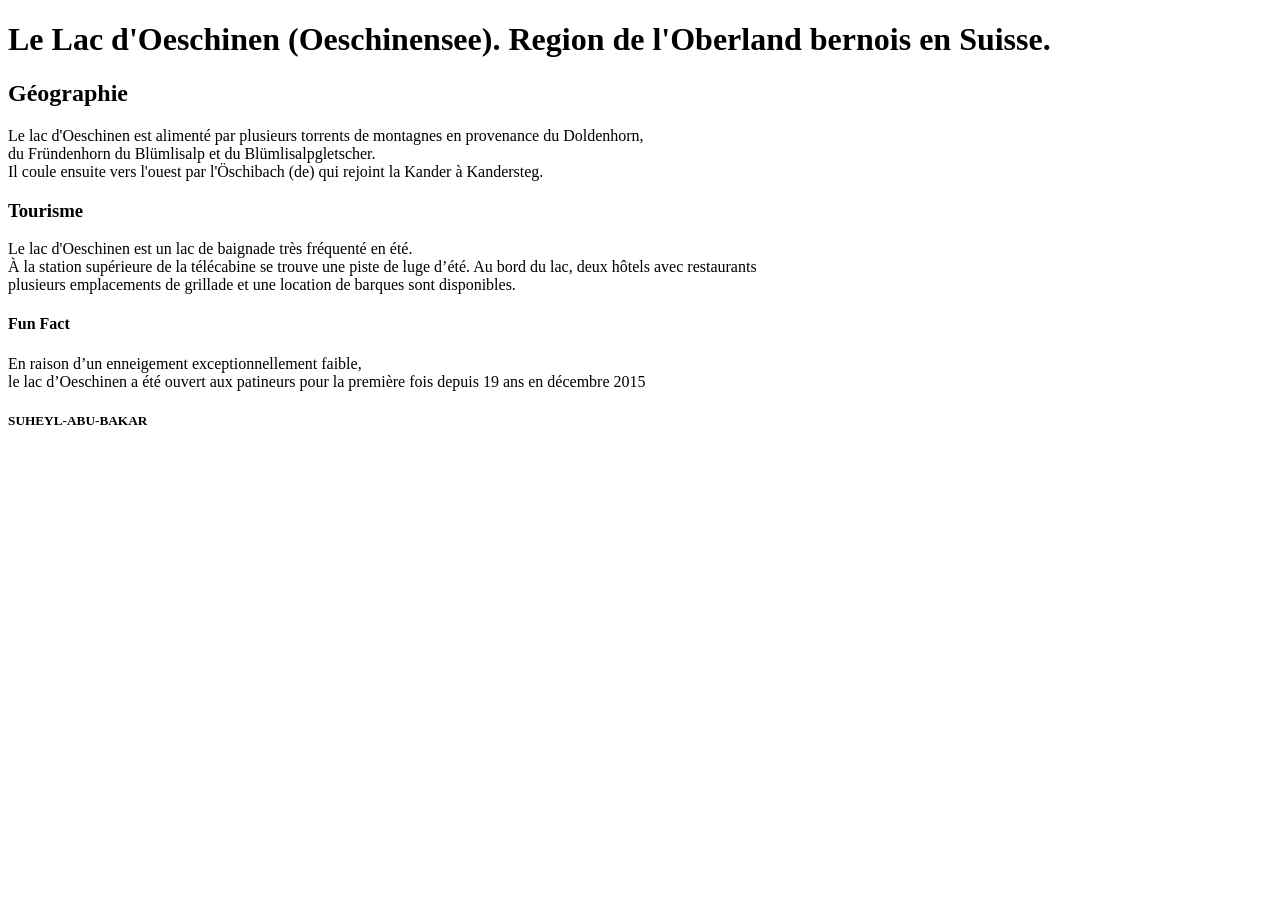
==== index.html @ c3344275 "ajout de h3 (tourisme), h4 (fun fact) et de texte" ====
<!DOCTYPE html>
<html lang="en">
<head>
    <meta charset="UTF-8">
    <meta name="viewport" content="width=device-width, initial-scale=1.0">
    <title>Site Touristique</title>
    <link rel="stylesheet" href="style.css">
</head>
<body>
    <header>
        <h1>
            Le Lac d'Oeschinen (Oeschinensee). Region de l'Oberland bernois en Suisse.
        </h1>
    </header>
    <main>
        <h2>
            Géographie
        </h2>
        <p>
        Le lac d'Oeschinen est alimenté par plusieurs torrents de montagnes en provenance du Doldenhorn,
        <br>du Fründenhorn du Blümlisalp et du Blümlisalpgletscher. 
        <br>Il coule ensuite vers l'ouest par l'Öschibach (de) qui rejoint la Kander à Kandersteg.
        </p>
        <h3>
            Tourisme
        </h3>
        <p>
            Le lac d'Oeschinen est un lac de baignade très fréquenté en été. 
            <br>À la station supérieure de la télécabine se trouve une piste de luge d’été. Au bord du lac, deux hôtels avec restaurants
            <br> plusieurs emplacements de grillade et une location de barques sont disponibles.
        </p>
        <h4>
            Fun Fact
        </h4>
        <p>En raison d’un enneigement exceptionnellement faible, 
        <br>le lac d’Oeschinen a été ouvert aux patineurs pour la première fois depuis 19 ans en décembre 2015</p>
    </main>
    <footer>
        <h5>
            SUHEYL-ABU-BAKAR
        </h5>
    </footer>
</body>
</html>
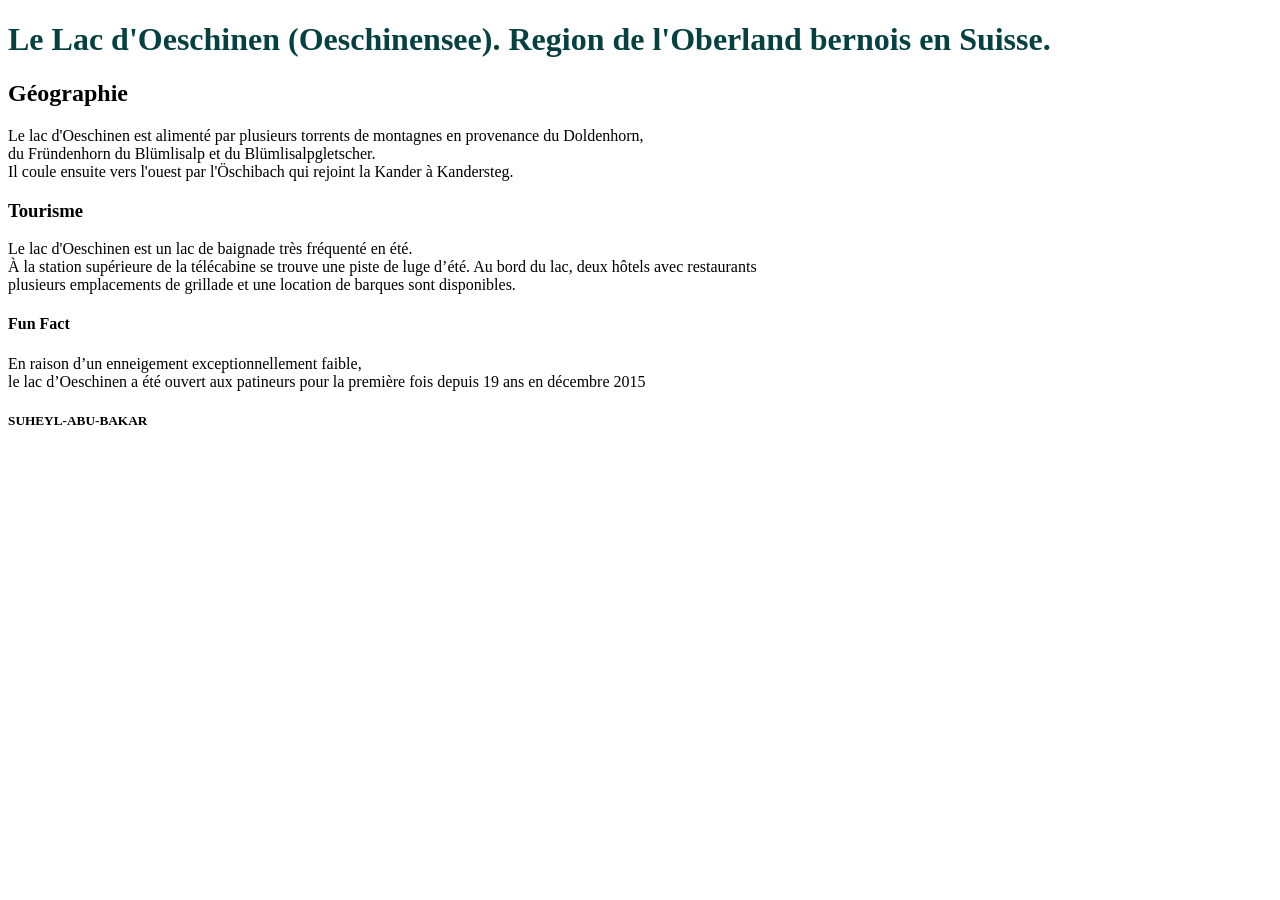
==== commit 8e2ea452: "debut de l'ajout du css" ====
--- a/index.html
+++ b/index.html
@@ -19,7 +19,7 @@
         <p>
         Le lac d'Oeschinen est alimenté par plusieurs torrents de montagnes en provenance du Doldenhorn,
         <br>du Fründenhorn du Blümlisalp et du Blümlisalpgletscher. 
-        <br>Il coule ensuite vers l'ouest par l'Öschibach (de) qui rejoint la Kander à Kandersteg.
+        <br>Il coule ensuite vers l'ouest par l'Öschibach qui rejoint la Kander à Kandersteg.
         </p>
         <h3>
             Tourisme
--- a/style.css
+++ b/style.css
@@ -0,0 +1,6 @@
+header{
+color: aquamarine;
+}
+h1{
+    color: rgb(6, 65, 65);
+}
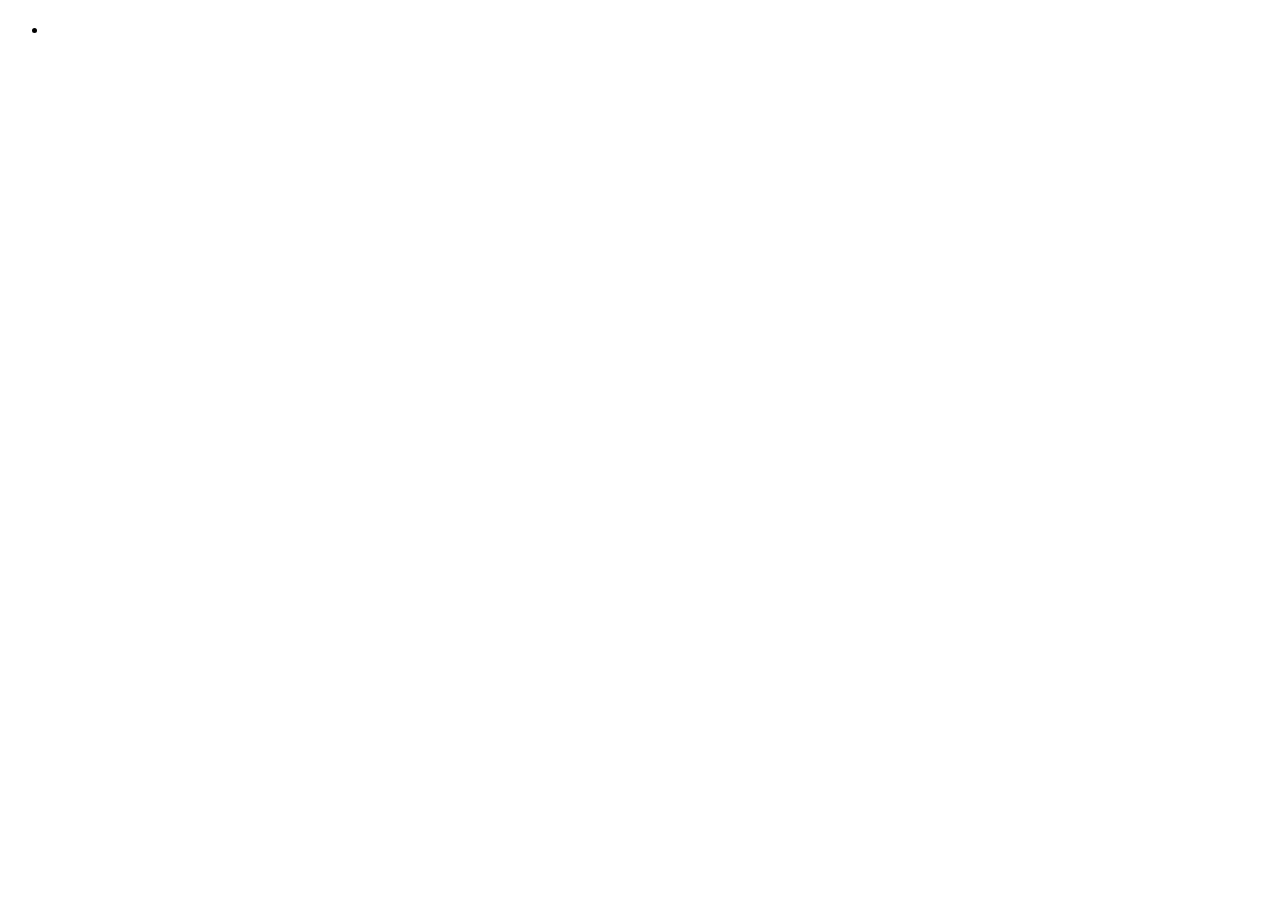
==== commit fa1c178c: "changement de page entre l'index et le site-touristique" ====
--- a/index.html
+++ b/index.html
@@ -3,42 +3,27 @@
 <head>
     <meta charset="UTF-8">
     <meta name="viewport" content="width=device-width, initial-scale=1.0">
-    <title>Site Touristique</title>
-    <link rel="stylesheet" href="style.css">
+    <title>Sommaire</title>
 </head>
 <body>
     <header>
         <h1>
-            Le Lac d'Oeschinen (Oeschinensee). Region de l'Oberland bernois en Suisse.
+
         </h1>
     </header>
     <main>
-        <h2>
-            Géographie
-        </h2>
-        <p>
-        Le lac d'Oeschinen est alimenté par plusieurs torrents de montagnes en provenance du Doldenhorn,
-        <br>du Fründenhorn du Blümlisalp et du Blümlisalpgletscher. 
-        <br>Il coule ensuite vers l'ouest par l'Öschibach qui rejoint la Kander à Kandersteg.
-        </p>
-        <h3>
-            Tourisme
-        </h3>
-        <p>
-            Le lac d'Oeschinen est un lac de baignade très fréquenté en été. 
-            <br>À la station supérieure de la télécabine se trouve une piste de luge d’été. Au bord du lac, deux hôtels avec restaurants
-            <br> plusieurs emplacements de grillade et une location de barques sont disponibles.
-        </p>
-        <h4>
-            Fun Fact
-        </h4>
-        <p>En raison d’un enneigement exceptionnellement faible, 
-        <br>le lac d’Oeschinen a été ouvert aux patineurs pour la première fois depuis 19 ans en décembre 2015</p>
+        <nav>
+            <ul>
+                <li>
+
+                </li>
+            </ul>
+        </nav>
     </main>
     <footer>
-        <h5>
-            SUHEYL-ABU-BAKAR
-        </h5>
+        <p>
+
+        </p>
     </footer>
 </body>
-</html>+</html>
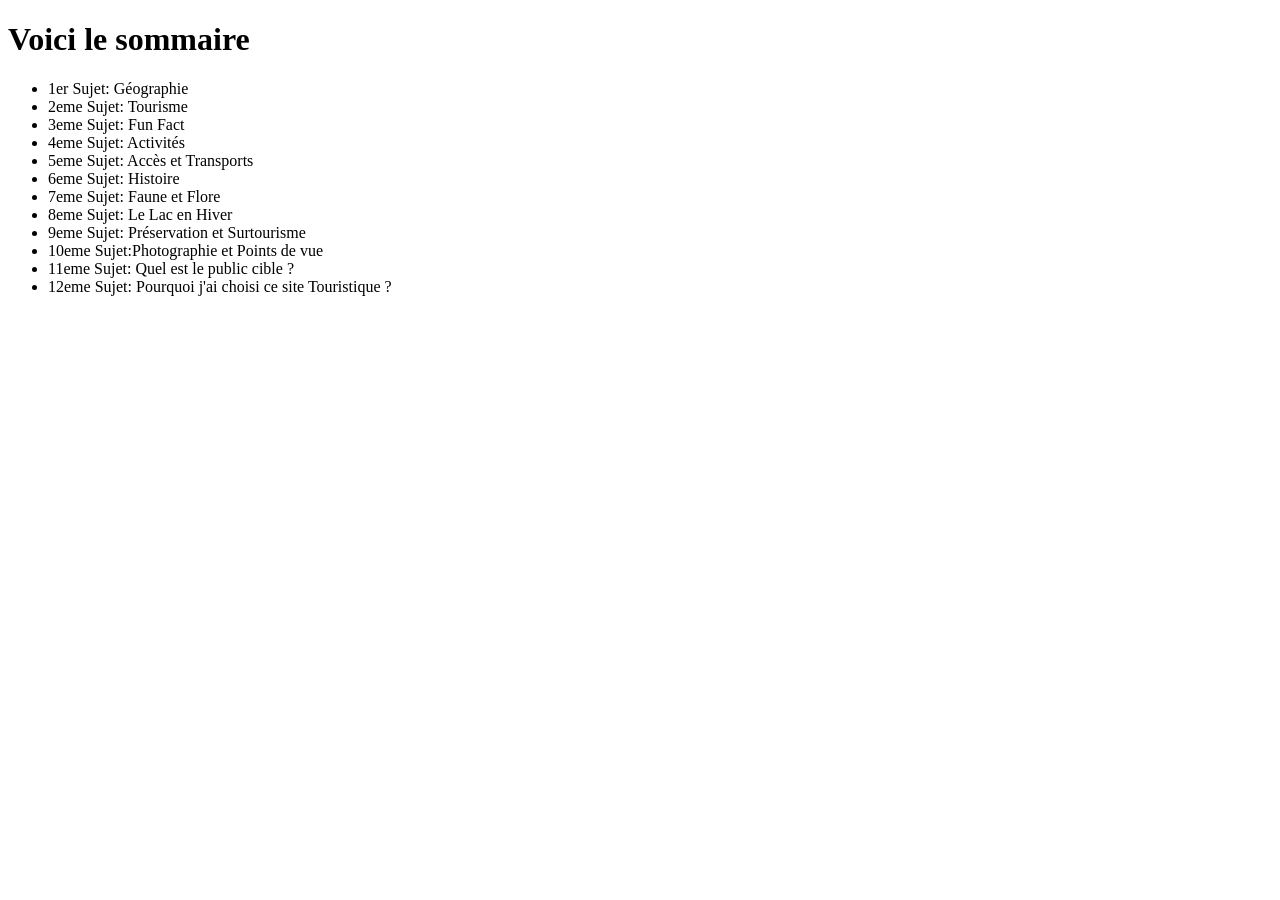
==== commit 74186f05: "ajoute des sujets du sommaire" ====
--- a/index.html
+++ b/index.html
@@ -1,21 +1,54 @@
 <!DOCTYPE html>
 <html lang="en">
+
 <head>
     <meta charset="UTF-8">
     <meta name="viewport" content="width=device-width, initial-scale=1.0">
     <title>Sommaire</title>
 </head>
+
 <body>
     <header>
         <h1>
-
+            Voici le sommaire
         </h1>
     </header>
     <main>
         <nav>
             <ul>
                 <li>
-
+                    1er Sujet: Géographie
+                </li>
+                <li>
+                    2eme Sujet: Tourisme
+                </li>
+                <li>
+                    3eme Sujet: Fun Fact
+                </li>
+                <li>4eme Sujet: Activités</li>
+                <li>
+                    5eme Sujet: Accès et Transports
+                </li>
+                <li>
+                    6eme Sujet: Histoire
+                </li>
+                <li>
+                    7eme Sujet:  Faune et Flore
+                </li>
+                <li>
+                    8eme Sujet: Le Lac en Hiver
+                </li>
+                <li>
+                    9eme Sujet:  Préservation et Surtourisme
+                </li>
+                <li>
+                    10eme Sujet:Photographie et Points de vue
+                </li>
+                <li>
+                    11eme Sujet: Quel est le public cible ?
+                </li>
+                <li>
+                    12eme Sujet: Pourquoi j'ai choisi ce site Touristique ?
                 </li>
             </ul>
         </nav>
@@ -26,4 +59,5 @@
         </p>
     </footer>
 </body>
-</html>
+
+</html>
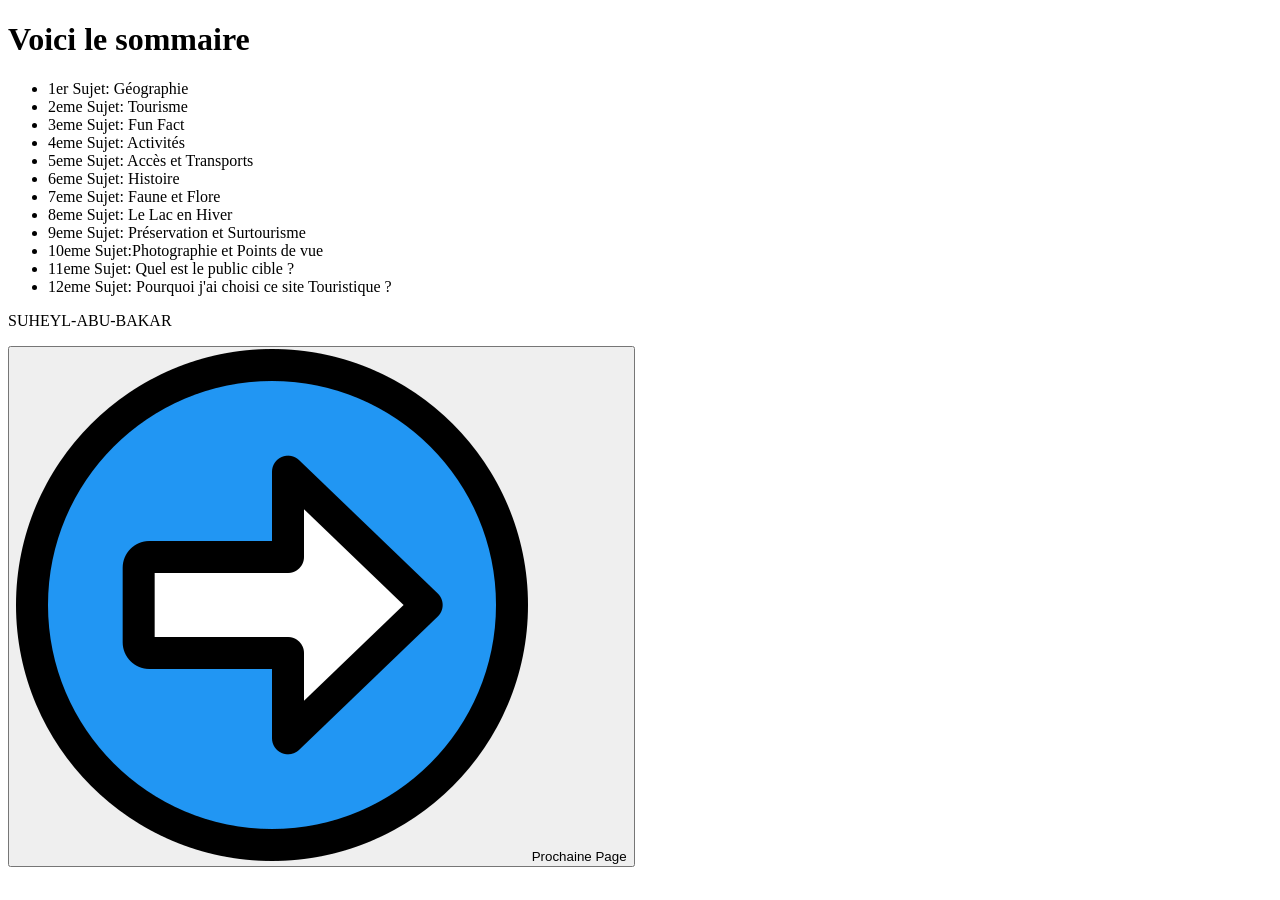
==== commit 9220c2e5: "ajout-d'un bouton continuer et son css" ====
--- a/index.html
+++ b/index.html
@@ -33,13 +33,13 @@
                     6eme Sujet: Histoire
                 </li>
                 <li>
-                    7eme Sujet:  Faune et Flore
+                    7eme Sujet: Faune et Flore
                 </li>
                 <li>
                     8eme Sujet: Le Lac en Hiver
                 </li>
                 <li>
-                    9eme Sujet:  Préservation et Surtourisme
+                    9eme Sujet: Préservation et Surtourisme
                 </li>
                 <li>
                     10eme Sujet:Photographie et Points de vue
@@ -55,8 +55,12 @@
     </main>
     <footer>
         <p>
-
+            SUHEYL-ABU-BAKAR
         </p>
+        <button class="mon-bouton">
+            <img src="./2883482.png" alt="Icône" class="bouton-img">
+            <span>Prochaine Page</span>
+        </button>
     </footer>
 </body>
 
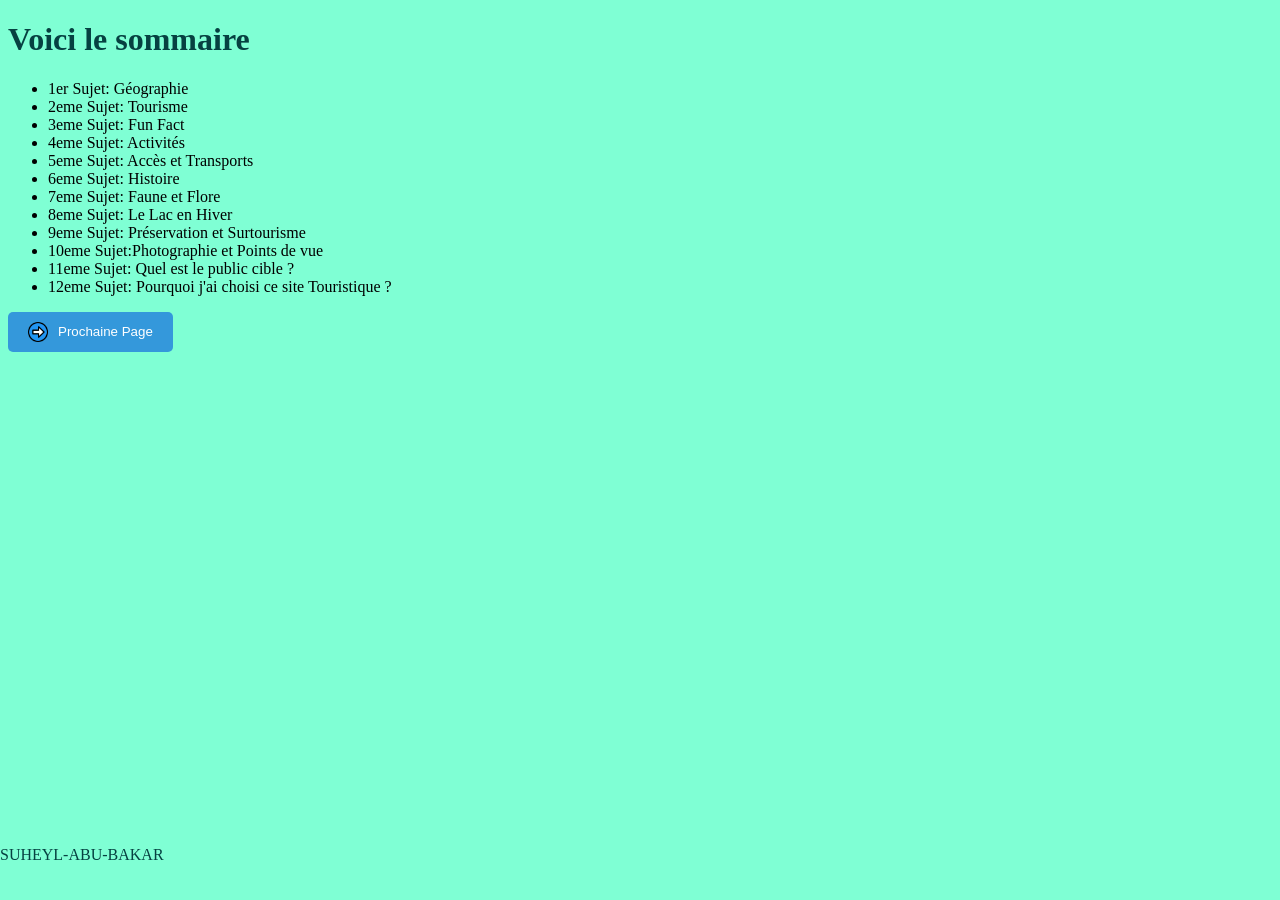
==== commit 61835399: "changement de potition du footer et du bouton" ====
--- a/index.html
+++ b/index.html
@@ -5,6 +5,7 @@
     <meta charset="UTF-8">
     <meta name="viewport" content="width=device-width, initial-scale=1.0">
     <title>Sommaire</title>
+    <link rel="stylesheet" href="style.css">
 </head>
 
 <body>
@@ -52,15 +53,15 @@
                 </li>
             </ul>
         </nav>
+                <button class="mon-bouton">
+            <img src="./2883482.png" alt="Icône" class="bouton-img">
+            <span>Prochaine Page</span>
+        </button>
     </main>
     <footer>
         <p>
             SUHEYL-ABU-BAKAR
         </p>
-        <button class="mon-bouton">
-            <img src="./2883482.png" alt="Icône" class="bouton-img">
-            <span>Prochaine Page</span>
-        </button>
     </footer>
 </body>
 
--- a/style.css
+++ b/style.css
@@ -0,0 +1,59 @@
+body{
+    background-color: aquamarine;
+}
+h1{
+    color: rgb(6, 65, 65);
+}
+h2{
+    color: rgb(6, 65, 65);
+}
+h3{
+    color: rgb(6, 65, 65);
+}
+h4{
+    color: rgb(6, 65, 65);
+}
+h5{
+    color: rgb(6, 65, 65);
+}
+p{
+    color: rgb(6, 65, 65);
+}
+main{
+    height: 60%;
+}
+footer {
+  position: fixed;
+  bottom: 0;
+  left: 0;
+  width: 100%;
+  height: 10%;
+  display: flex;
+  align-items: center;
+}
+header{
+height: 30%;
+}
+.mon-bouton {
+  display: inline-flex;
+  align-items: center;
+  gap: 10px;
+  padding: 10px 20px;
+  background-color: #3498db;
+  color: white;
+  border: none;
+  border-radius: 5px;
+  cursor: pointer;
+  transition: background-color 0.3s ease, transform 0.2s ease;
+}
+
+.bouton-img {
+  width: 20px;
+  height: 20px;
+}
+
+
+.mon-bouton:hover {
+  background-color: #2980b9; 
+  transform: scale(1.05);     
+}
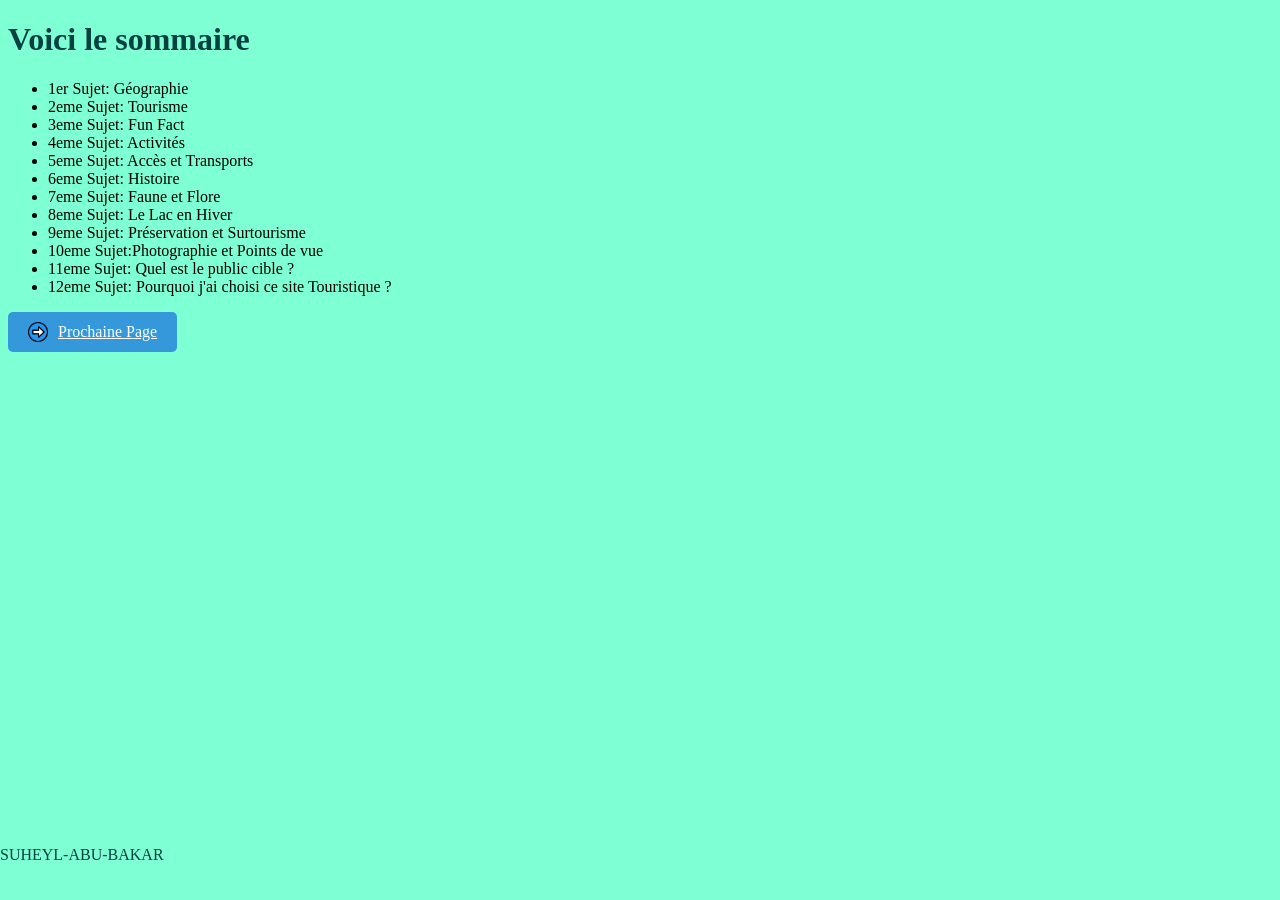
==== commit 114fb14c: "amelioration du bouton" ====
--- a/index.html
+++ b/index.html
@@ -53,10 +53,10 @@
                 </li>
             </ul>
         </nav>
-                <button class="mon-bouton">
+        <a href="./Site-touristique.html" class="mon-bouton">
             <img src="./2883482.png" alt="Icône" class="bouton-img">
             <span>Prochaine Page</span>
-        </button>
+        </a>
     </main>
     <footer>
         <p>
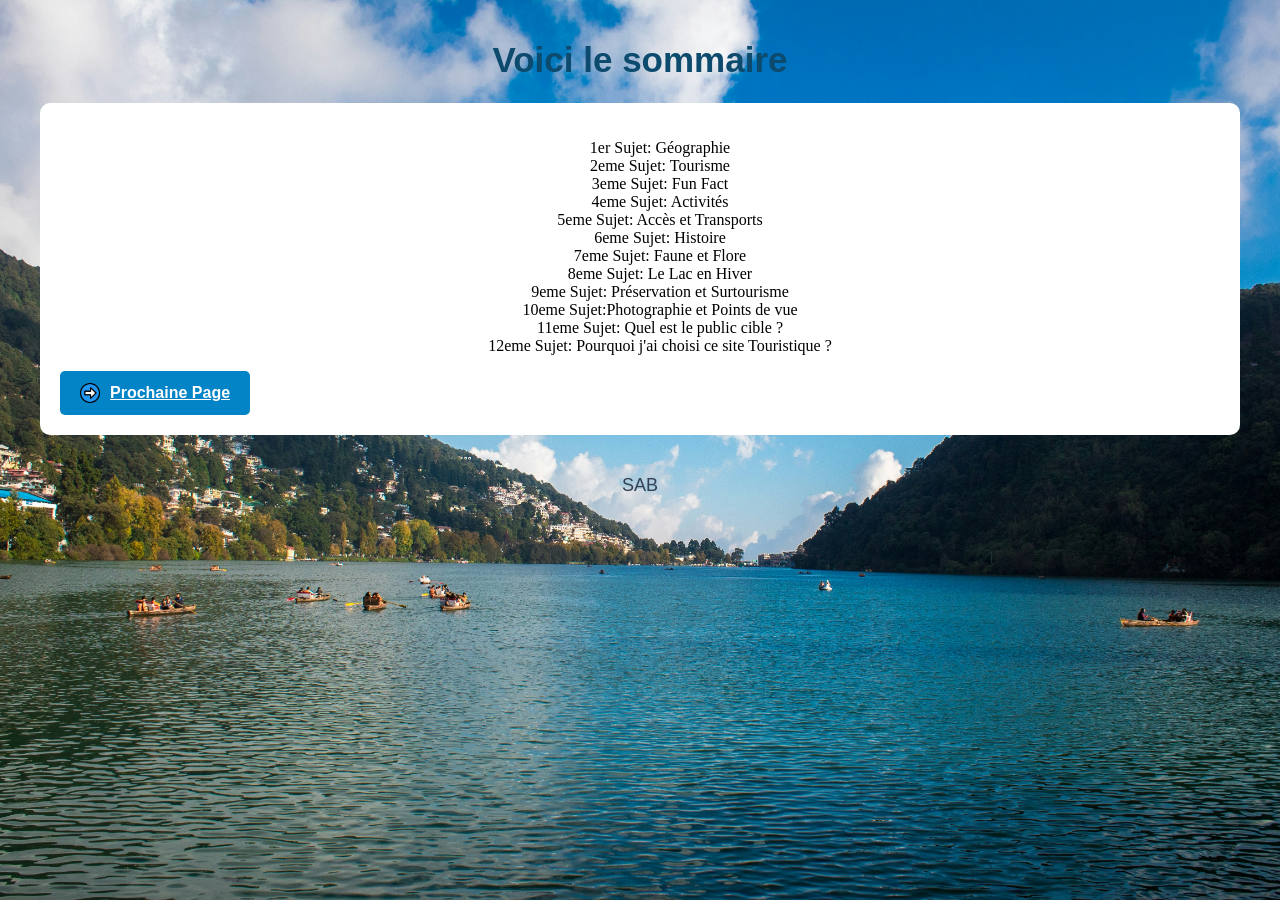
==== commit 4d1c94e2: "changement du footer" ====
--- a/index.html
+++ b/index.html
@@ -60,7 +60,7 @@
     </main>
     <footer>
         <p>
-            SUHEYL-ABU-BAKAR
+            SAB
         </p>
     </footer>
 </body>
--- a/style.css
+++ b/style.css
@@ -1,59 +1,84 @@
-body{
-    background-color: aquamarine;
+body {
+    font-family: sans-serif;   
+    margin: 40px;              
+    background-image: url(./supratik-deshmukh-epb4KfsjQcA-unsplash.jpg);
+    background-size: cover;       
+    background-attachment: fixed; 
+    background-position: center;  
+    font-family: sans-serif;
+    margin: 40px;
 }
-h1{
-    color: rgb(6, 65, 65);
+
+h1 {
+    color: #0c4a6e;          
+    text-align: center;        
+    font-size: 35px;
 }
-h2{
-    color: rgb(6, 65, 65);
+
+h2 {
+    color: #0284c7;       
+    margin-top: 30px;     
 }
-h3{
-    color: rgb(6, 65, 65);
+
+h3 {
+    color: #0284c7;
 }
-h4{
-    color: rgb(6, 65, 65);
+
+h4 {
+    color: #0284c7;
 }
-h5{
-    color: rgb(6, 65, 65);
+
+h5 {
+    color: #0c4a6e;
 }
-p{
-    color: rgb(6, 65, 65);
+
+p {
+    color: #334155;          
+    font-size: 18px;         
 }
-main{
-    height: 60%;
+
+main {
+    background-color: white; 
+    padding: 20px;             
+    border-radius: 10px;      
 }
+
+header {
+    margin-bottom: 20px;
+}
+
 footer {
-  position: fixed;
-  bottom: 0;
-  left: 0;
-  width: 100%;
-  height: 10%;
-  display: flex;
-  align-items: center;
+    margin-top: 40px;
+    text-align: center;      
 }
-header{
-height: 30%;
-}
+
+/* --- Ton bouton --- */
 .mon-bouton {
-  display: inline-flex;
-  align-items: center;
-  gap: 10px;
-  padding: 10px 20px;
-  background-color: #3498db;
-  color: white;
-  border: none;
-  border-radius: 5px;
-  cursor: pointer;
-  transition: background-color 0.3s ease, transform 0.2s ease;
+    display: inline-flex;
+    align-items: center;
+    gap: 10px;
+    padding: 12px 20px;
+    background-color: #0284c7; 
+    color: white;
+    border: none;
+    border-radius: 5px;
+    cursor: pointer;
+    font-weight: bold;   
 }
 
 .bouton-img {
-  width: 20px;
-  height: 20px;
+    width: 20px;
+    height: 20px;
 }
 
-
 .mon-bouton:hover {
-  background-color: #2980b9; 
-  transform: scale(1.05);     
+    background-color: #0c4a6e; 
+}
+ul li{
+    list-style: none;
+    font-family:cursive;
+    display: flex;
+    justify-content: center;
+    align-items: center;
+    text-align: center;
 }
